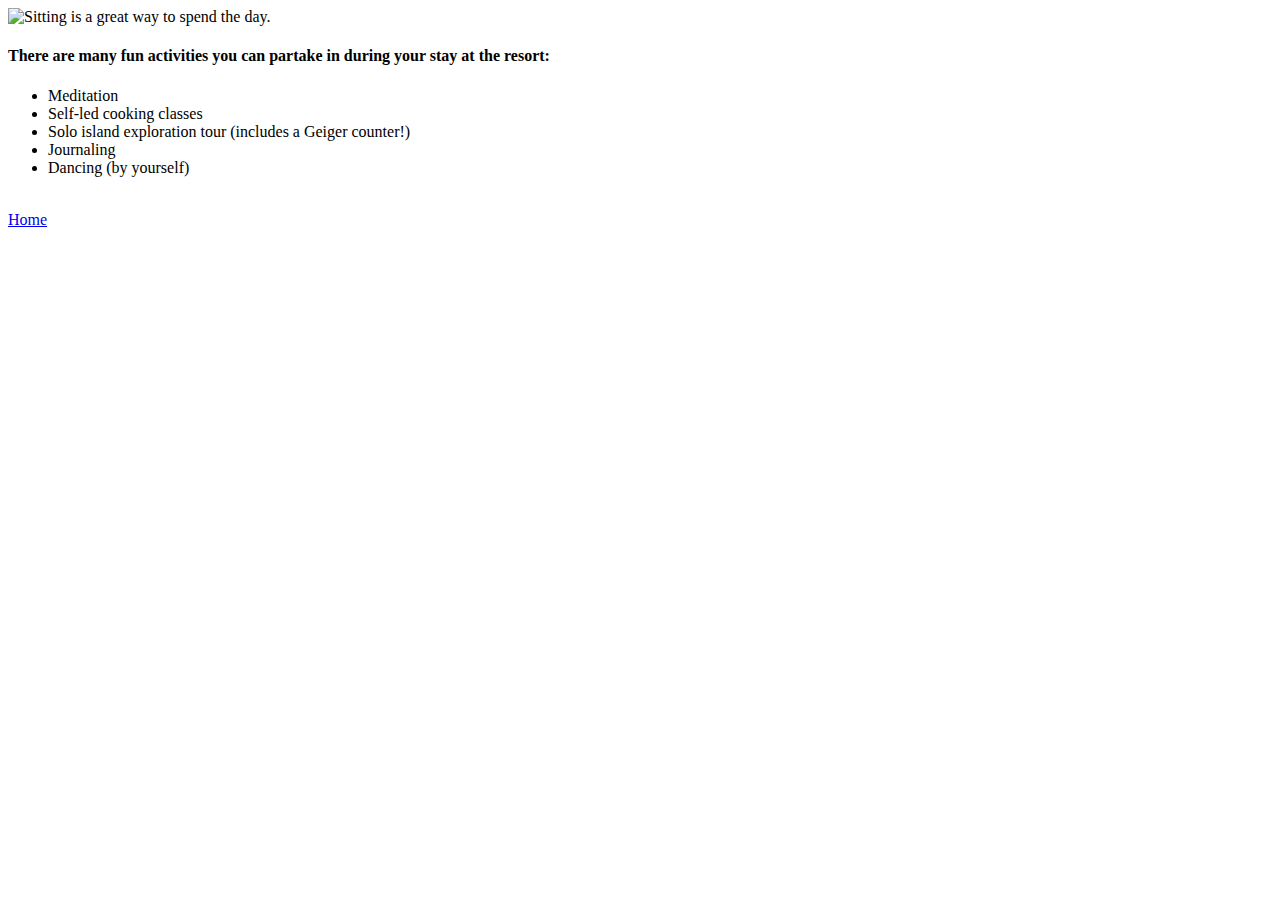
==== island-activites.html @ b7855a36 "add activities page" ====
<!DOCTYPE html>
<html>
  <head>
    <title>Forlorn Resort Activies</title>
  </head>
  <body>
    <img src="mansittingalone.jpeg" width=400 height=300 alt="Sitting is a great way to spend the day.">
    <h4>There are many fun activities you can partake in during your stay at the resort:</h4>
    <ul>
      <li>Meditation</li>
      <li>Self-led cooking classes</li>
      <li>Solo island exploration tour (includes a Geiger counter!)</li>
      <li>Journaling</li>
      <li>Dancing (by yourself)</li>
    </ul>
    <br>
   <a href="island-resort-main-page.html">Home</a>
  </body>
</html>
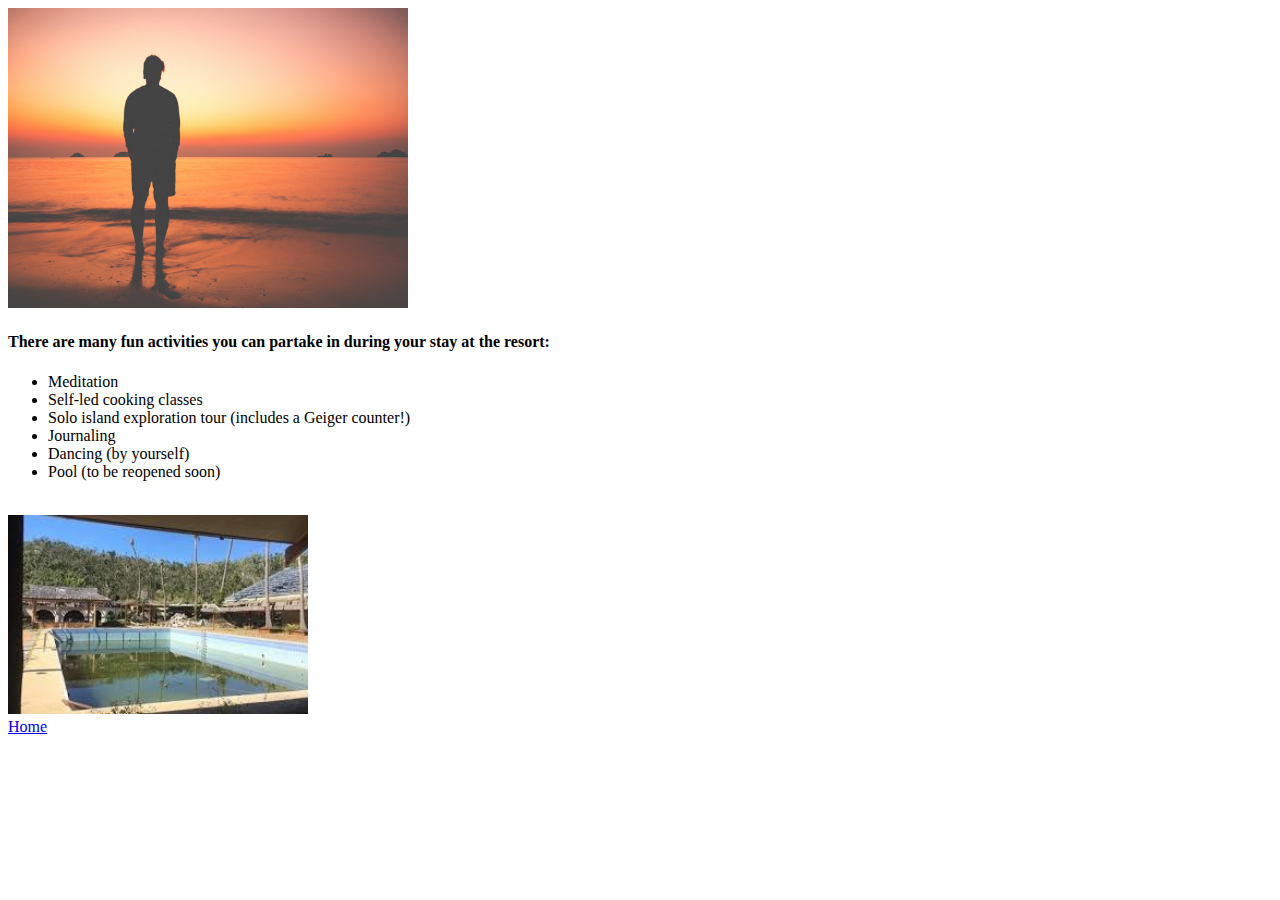
==== commit b0423215: "fix activities link" ====
--- a/island-activites.html
+++ b/island-activites.html
@@ -4,16 +4,19 @@
     <title>Forlorn Resort Activies</title>
   </head>
   <body>
-    <img src="mansittingalone.jpeg" width=400 height=300 alt="Sitting is a great way to spend the day.">
-    <h4>There are many fun activities you can partake in during your stay at the resort:</h4>
-    <ul>
-      <li>Meditation</li>
-      <li>Self-led cooking classes</li>
-      <li>Solo island exploration tour (includes a Geiger counter!)</li>
-      <li>Journaling</li>
-      <li>Dancing (by yourself)</li>
-    </ul>
-    <br>
+  <img src="img/mansittingalone.jpeg" width=400 height=300 alt="Sitting is a great way to spend the day.">
+  <h4>There are many fun activities you can partake in during your stay at the resort:</h4>
+  <ul>
+    <li>Meditation</li>
+    <li>Self-led cooking classes</li>
+    <li>Solo island exploration tour (includes a Geiger counter!)</li>
+    <li>Journaling</li>
+    <li>Dancing (by yourself)</li>
+    <li>Pool (to be reopened soon)</li>
+   </ul>
+   <br>
+   <img src="img/resortpool.jpeg" width="300 height=400" alt="A photo of our resort pool.">
+   <br>
    <a href="island-resort-main-page.html">Home</a>
   </body>
 </html>
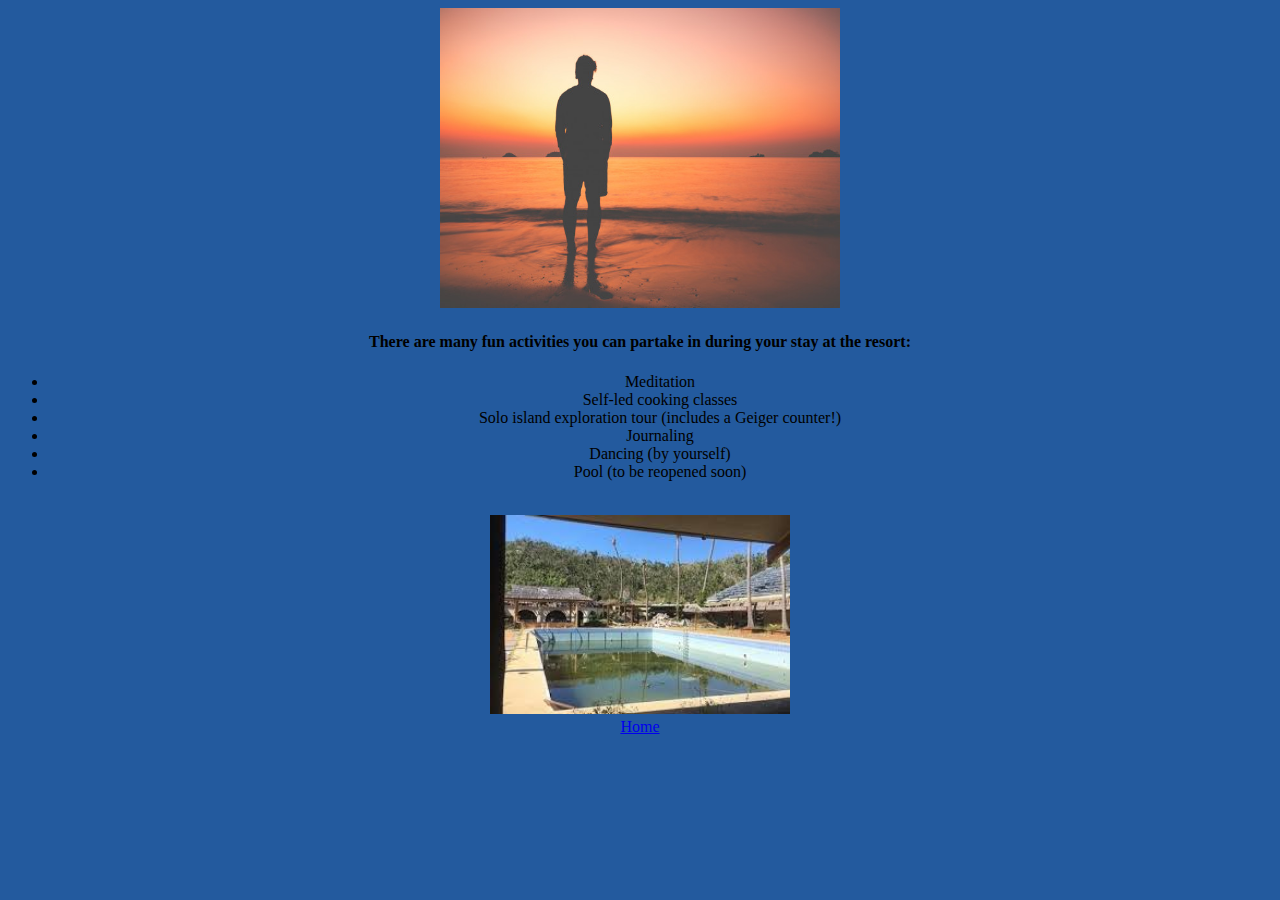
==== commit 770336ef: "add additional css elements" ====
--- a/island-activites.html
+++ b/island-activites.html
@@ -1,6 +1,7 @@
 <!DOCTYPE html>
 <html>
   <head>
+      <link rel="stylesheet" href="css/styles.css" type="text/css">
     <title>Forlorn Resort Activies</title>
   </head>
   <body>
--- a/css/styles.css
+++ b/css/styles.css
@@ -0,0 +1,13 @@
+body  {
+  background-color: #235a9e;
+  text-align: center;
+}
+p  {
+  font-family: "Lucida Console", Monaco, monospace;
+  color: #041933;
+}
+
+h3  {
+  color: #4e6178;
+  font-family: sans-serif;
+}
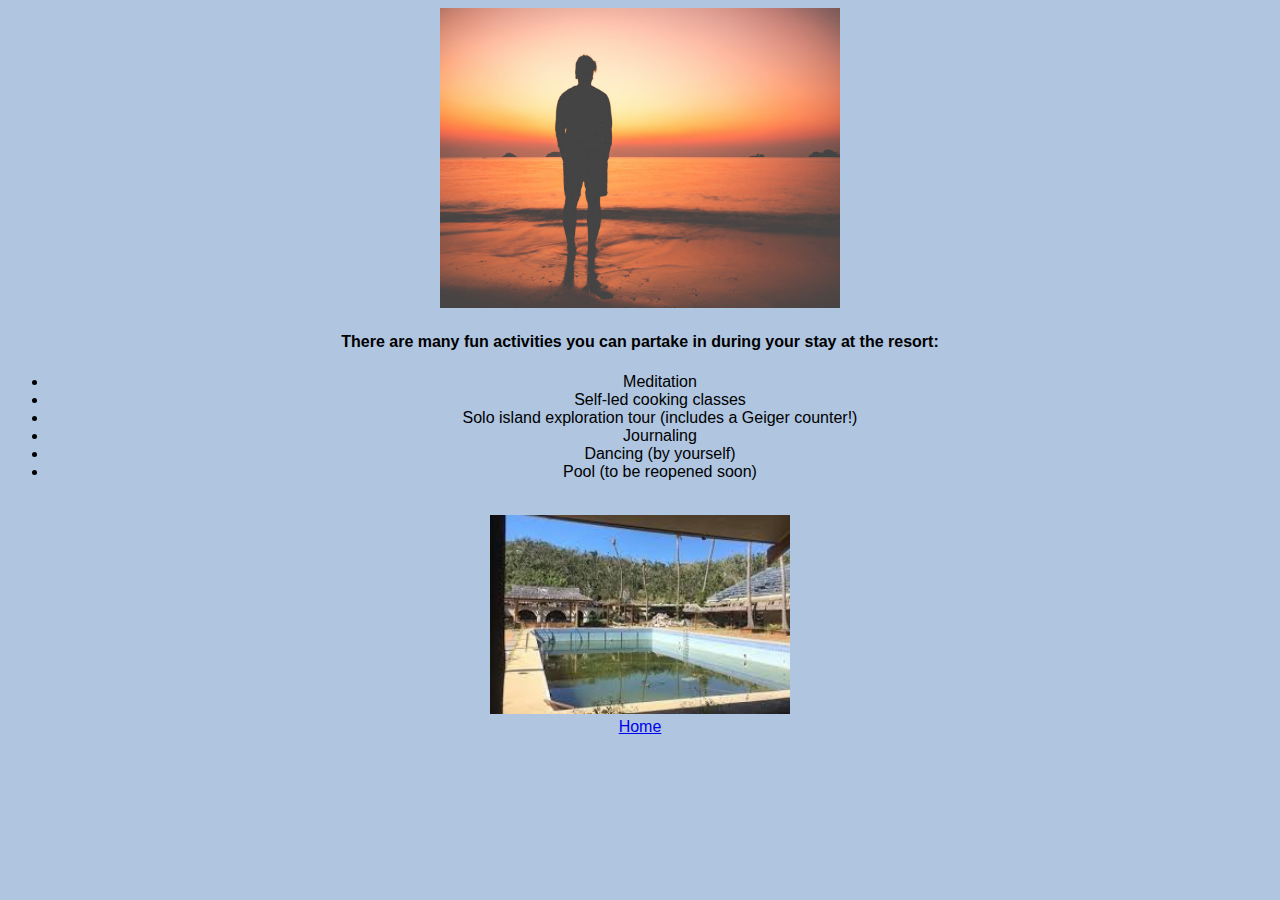
==== commit f88c9558: "changed file name" ====
--- a/island-activites.html
+++ b/island-activites.html
@@ -18,6 +18,6 @@
    <br>
    <img src="img/resortpool.jpeg" width="300 height=400" alt="A photo of our resort pool.">
    <br>
-   <a href="island-resort-main-page.html">Home</a>
+   <a href="index.html">Home</a>
   </body>
 </html>
--- a/css/styles.css
+++ b/css/styles.css
@@ -1,13 +1,14 @@
 body  {
-  background-color: #235a9e;
+  background-color: #AFC5E0;
   text-align: center;
+  font-family: sans-serif;
 }
 p  {
   font-family: "Lucida Console", Monaco, monospace;
   color: #041933;
 }
 
-h3  {
+h2  {
   color: #4e6178;
   font-family: sans-serif;
 }
